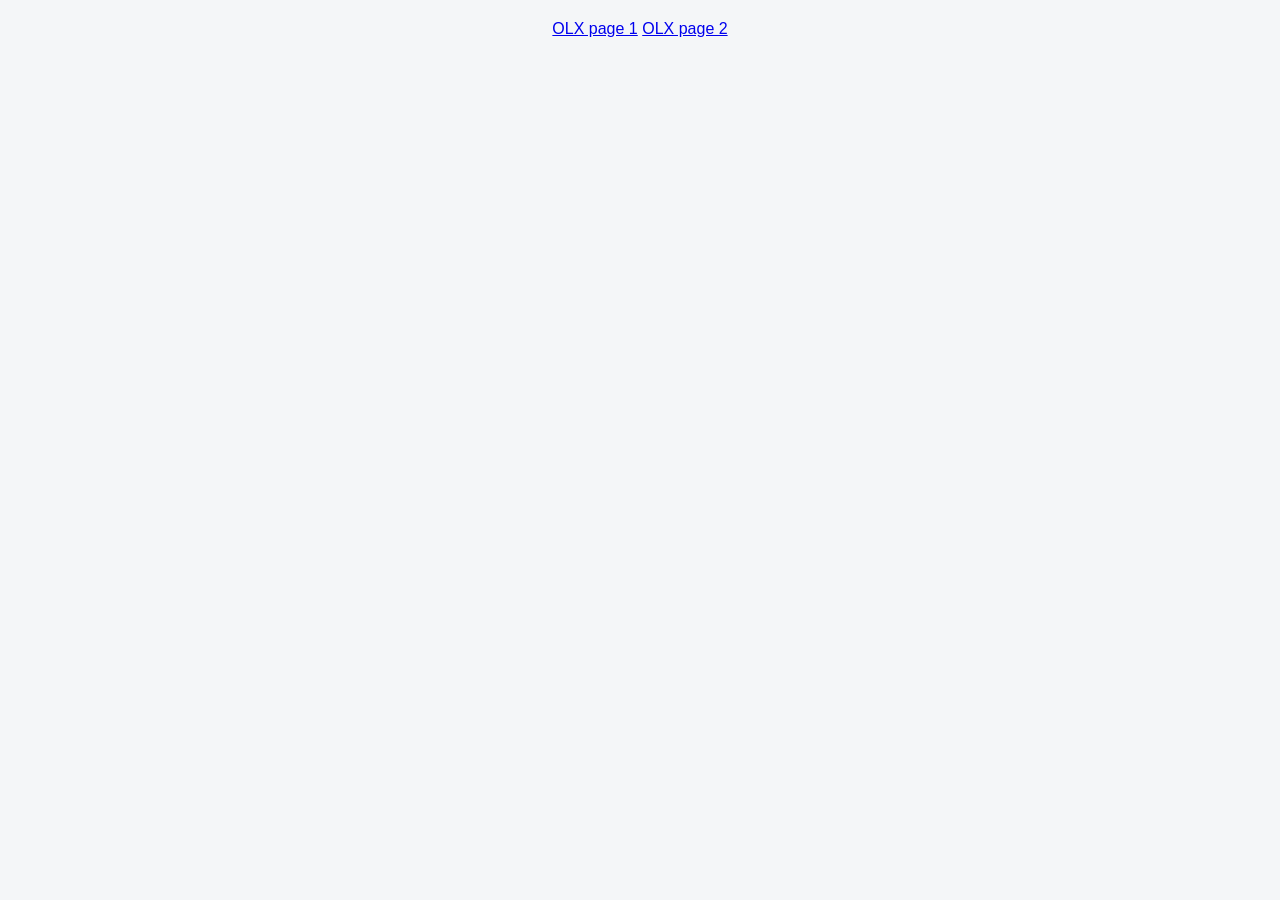
==== index.html @ d5390515 "olx page 2 finished" ====
<!DOCTYPE html>
<html lang="en">
<head>
    <meta charset="UTF-8">
    <meta name="viewport" content="width=device-width, initial-scale=1.0">
    <title>OLX</title>
    <link rel="stylesheet" href="./css/style.css">
    <link rel="stylesheet" href="./css/style2.css">
</head>
<body>
    <a href="./pages/olx.html">OLX page 1</a>
    <a href="./pages/olx2.html">OLX page 2</a>
</body>
</html>
---- css/style.css ----
body {
  font-family: Arial, sans-serif;
  text-align: center;
  background-color: #f9f9f9;
  margin: 0;
  padding: 20px;
}

h1 {
  font-size: 28px;
  color: #111;
  margin-bottom: 30px;
}

.category-container {
  display: flex;
  flex-wrap: wrap;
  justify-content: center;
  gap: 25px;
  max-width: 1000px;
  margin: 0 auto;
}

.category-card {
  background-color: white;
  border-radius: 10px;
  width: 120px;
  padding: 15px;
  box-shadow: 0 2px 8px rgba(0,0,0,0.1);
  transition: transform 0.2s ease;
}

.category-card:hover {
  transform: scale(1.05);
}

.category-card img {
  width: 60px;
  height: 60px;
  margin-bottom: 10px;
  border-radius: 50%;
}

.category-card p {
  font-size: 14px;
  color: #333;
  margin: 0;
}
---- css/style2.css ----
body {
  font-family: Arial, sans-serif;
  margin: 0;
  padding: 20px;
  background-color: #f4f6f8;
  color: #111;
}

h1 {
  text-align: center;
  margin-bottom: 30px;
  font-size: 28px;
}

.vip-container {
  display: grid;
  grid-template-columns: repeat(auto-fit, minmax(250px, 1fr));
  gap: 20px;
  max-width: 1200px;
  margin: 0 auto;
}

.vip-card {
  background-color: #fff;
  border-radius: 8px;
  overflow: hidden;
  box-shadow: 0 2px 10px rgba(0,0,0,0.1);
  transition: transform 0.3s ease;
}

.vip-card:hover {
  transform: translateY(-5px);
}

.vip-card img {
  width: 100%;
  height: 160px;
  object-fit: cover;
}

.vip-card h3 {
  font-size: 16px;
  margin: 10px;
  height: 60px;
  overflow: hidden;
}

.price {
  font-weight: bold;
  color: #007a5a;
  margin: 0 10px 5px;
}

.location {
  font-size: 13px;
  color: #666;
  margin: 0 10px 15px;
}
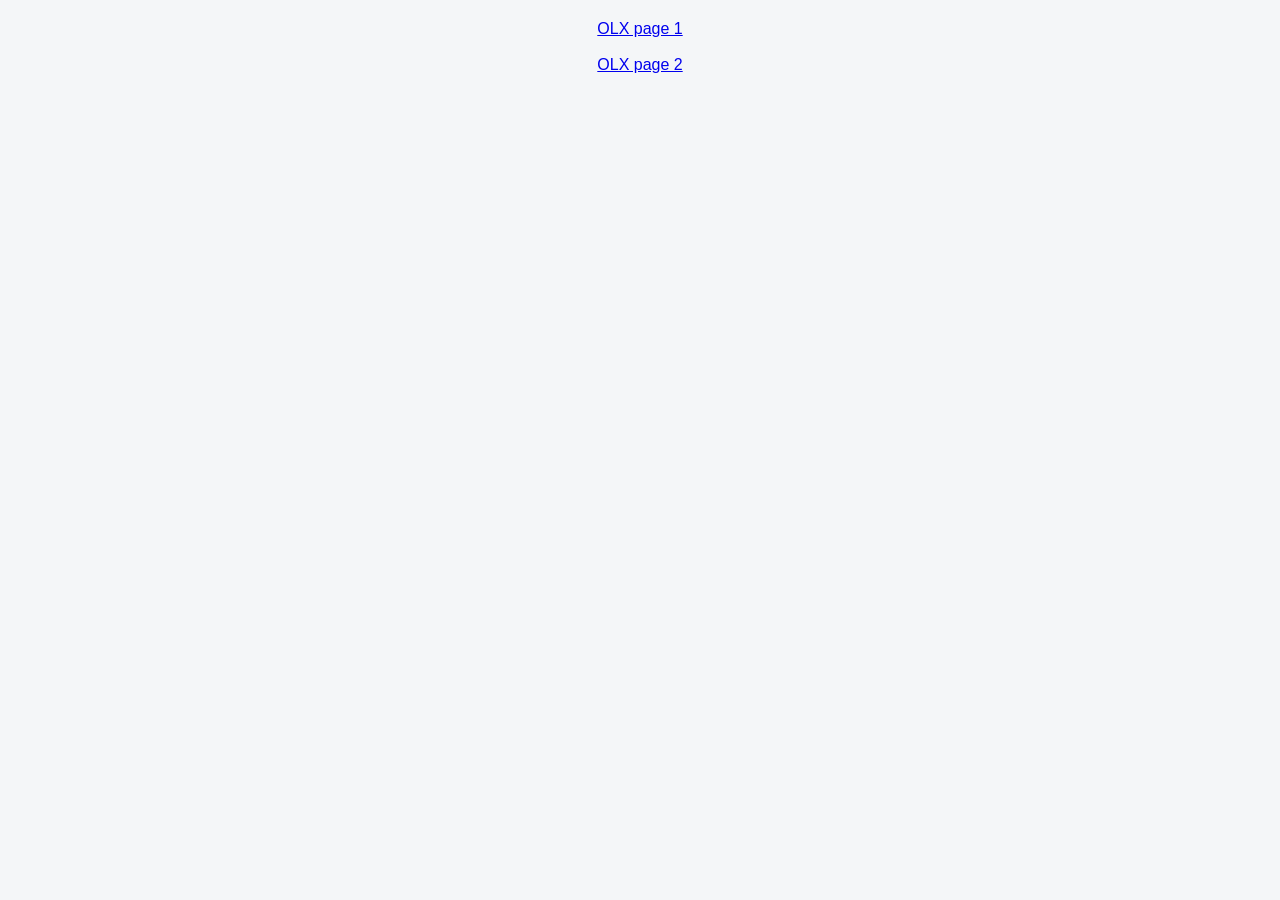
==== commit 1721f0c6: "olx finished" ====
--- a/index.html
+++ b/index.html
@@ -9,6 +9,8 @@
 </head>
 <body>
     <a href="./pages/olx.html">OLX page 1</a>
+    <br>
+    <br>
     <a href="./pages/olx2.html">OLX page 2</a>
 </body>
 </html>
